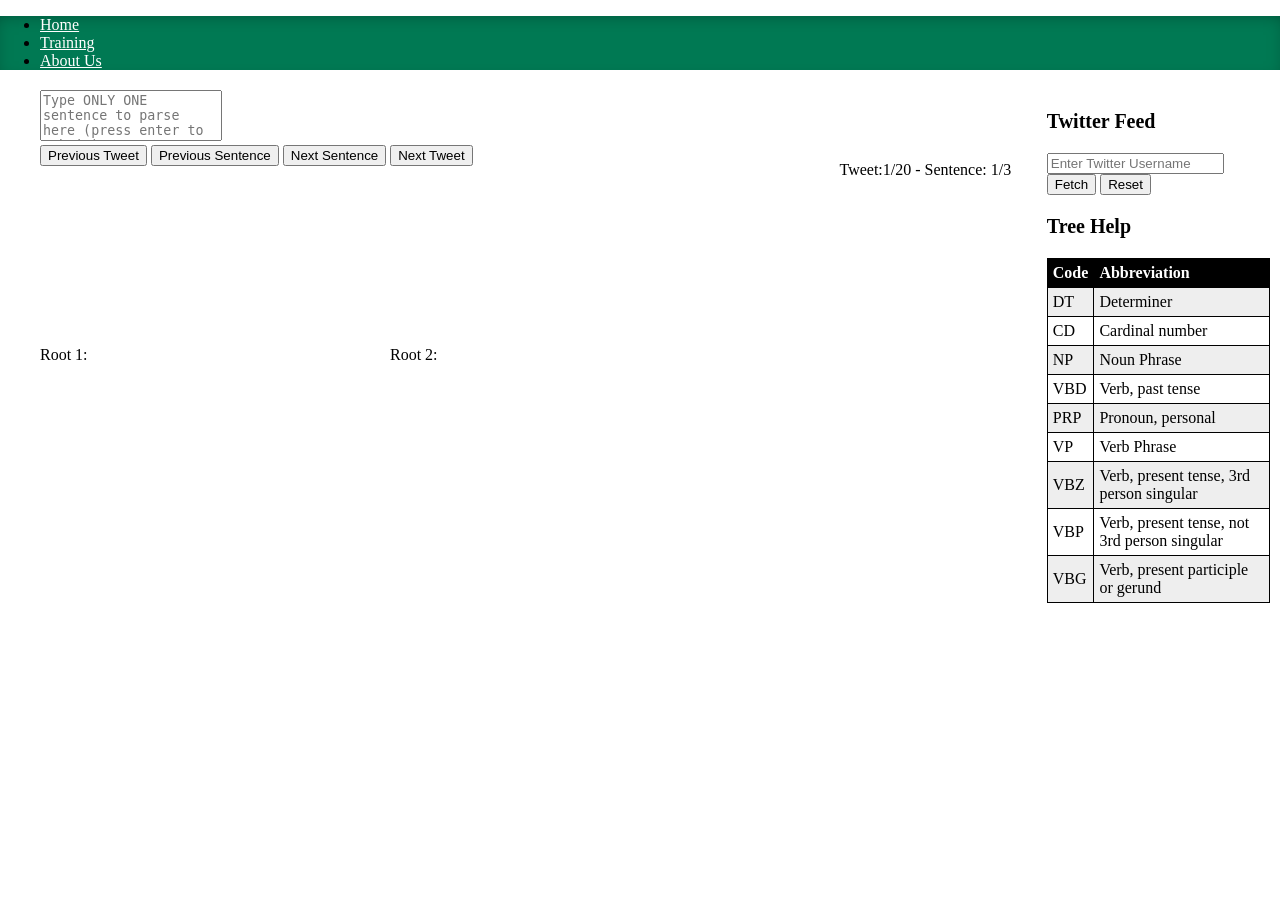
==== WebContent/ap.ww/index.html @ fc044a5b "First Commit - Add Project Add the complete project. target and lib is left out." ====
<!DOCTYPE html>

<html lang="en">

<head>

  <title>Ambiguity Parse Visualization</title>

  <meta name="viewport" content="width=device-width, initial-scale=1.0">

  <link rel="stylesheet" type="text/css" href="ap.ww.resources/jquery-ui-1.9.2.custom.css">
  <link rel="stylesheet" type="text/css" href="ap.ww.resources/font-awesome.min.css">

  <link rel="stylesheet" type="text/css" href="ap.ww.resources/bootstrap.min.css">
  <link rel="stylesheet" type="text/css" href="ap.ww/digraph.css">
  <script type="text/javascript" src="ap.ww.resources/jquery-2.0.0.min.js"></script>
  <script type="text/javascript" src="ap.ww.resources/jquery.form.min.js"></script>

  <script src="ap.ww.resources/d3.v3.min.js" charset="utf-8"></script>
  <script src="ap.ww.resources/dagre-d3.js"></script>
  <script src="ap.ww.resources/uri.min.js"></script>
<style>
* {
    box-sizing: border-box;
}

body {
    margin: 0;
}

/* Create two equal columns that floats next to each other */
.column-1 {
    float: left;
    width: 79%;
    padding-left: 40px;
}
.column-2 {
    float: right;
    width: 19%;
    padding: 10px;
}

.navbar{
    
        background-color: #007953;
    box-shadow: inset 0 5px 20px -10px rgba(0,0,0,0.5);
    margin-bottom: 20px !important;
}
.rootFloat{
    
    float:left;
    width:350px;
}
.overflowTable{
    overflow:auto;
    max-height: 200px;
        margin-bottom: 5px;
    border-color: black;
    border: 1px;
}
.fonthead{
    
    font-weight: bolder;
    font-size: 20px;

}
.navbar-inverse .brand, .navbar-inverse .nav>li>a{
    
    color :white !important;
}
/* Clear floats after the columns */
.row:after {
    content: "";
    display: table;
    clear: both;
}
    
table {
    width:100%;
}
table, th, td {
    border: 1px solid black;
    border-collapse: collapse;
}
th, td {
    padding: 5px;
    text-align: left;
}
table#t01 tr:nth-child(even) {
    background-color: #eee;
}
table#t01 tr:nth-child(odd) {
   background-color:#fff;
}
table#t01 th {
    background-color: black;
    color: white;
}
#level{
	font-size : 10px;
	width : 20px;
	height : 20px;
}
</style>
</head>

<body>
    <nav class="navbar navbar-inverse">
  <div class="container-fluid">
    <ul class="nav navbar-nav">
      <li class="active"><a href="#">Home</a></li>
      <li><a href="ap.ww/training.html">Training</a></li>
      <li><a href="ap.ww/abtus.html">About Us</a></li>
    </ul>
  </div>
</nav>
<div class="row">
    <div class="column-1">
        <div>
          <label>
          	<input id="level" value="2" type="hidden"><!-- TODO: Move this to the twitter section -->
            <textarea placeholder="Type ONLY ONE sentence to parse here (press enter to submit)."
                      id="sentence_input"
                      class="text-input"
                      rows="3" style="resize: none;"></textarea>
          </label>
        </div>
        	<div style="margin-bottom: 10px;">
		<button type="button" class="btn btn-primary" onclick="previousTweet()">Previous Tweet</button>
                <button type="button" class="btn btn-primary" onclick="prevSent()">Previous Sentence</button>
                <p style=" float: right;" id="tweetCount">Tweet:1/20 - Sentence: 1/3</p>
                <button type="button" class="btn btn-primary" onclick="nextSent()">Next Sentence</button>
                <button type="button" class="btn btn-primary" onclick="nextTweet()">Next Tweet</button>
                
                
		</div>
            <div id="attach">
              <svg id="svg-canvas" class="main-svg"></svg>
            </div>
        <div>
            <p class="rootFloat" onclick="alert1()">Root 1: <span id="root1"></span></p>
            
            <p class="rootFloat" onclick="alert2()"> Root 2: <span id="root2"></span> </p></div>
    </div>
    <div class="column-2" style="padding-top: 0px;" >
        <div>
            <p class="fonthead"> Twitter Feed </p>
            <input type="text" id="twUname" placeholder="Enter Twitter Username"> <br>
            <input  type="submit" class="btn btn-success" value="Fetch" onclick="twitterFetch()">
            <input type="reset" class="btn btn-warning" onclick="reset()" style="color: black;">
        </div>
        <div class="overflowTable">
            <table id="dynamicTable">    
            </table>
        </div>
        <p class="fonthead">Tree Help</p>
            <table id="t01">
              <tr>
                <th>Code</th> 
                <th>Abbreviation</th>
              </tr>
              <tr>
                <td>DT </td>
                <td>Determiner</td>
              </tr>
              <tr>
                <td>CD </td>
                <td>Cardinal number</td>
              </tr>
              <tr>
                <td>NP</td>
                <td>Noun Phrase</td>
              </tr>
                  <tr>
                <td>VBD</td>
                <td>Verb, past tense</td>
              </tr>
                  <tr>
                <td>PRP</td>
                <td>Pronoun, personal</td>
              </tr>
                  <tr>
                <td>VP</td>
                <td>Verb Phrase</td>
              </tr>
                  <tr>
                <td>VBZ</td>
                <td>Verb, present tense, 3rd person singular</td>
              </tr>
                  <tr>
                <td>VBP</td>
                <td>Verb, present tense, not 3rd person singular</td>
              </tr>
                  <tr>
                <td>VBG</td>
                <td>Verb, present participle or gerund</td>
              </tr>
            </table>  
        </div>
    </div>

    
<script>
    var rootprob="";
     var realrootprob="";
  var input = $("#sentence_input");
  var level = $("#level");	
  input.keypress(function (e) {
    if (e.which === 13) {
      renderText(input.val(), level.val());
      e.preventDefault();
    }
  });

  function renderText(text, level) {
    $.ajax({
      type: 'POST',
      dataType: 'html',
      url: "parser",
      data: {
        text: text,
        level: level
      },
      error: function(err){
        console.log(err);
      }
      ,
      success: function (data) {

         
        $("#svg-canvas").empty();

        var dataParsed = JSON.parse(data);
         rootprob=dataParsed[0].Root;
         realrootprob=dataParsed[0].RRoot;
        var nodes = {};
        var edges = [];

        dataParsed.forEach(function (e) {
          populate(e, nodes, edges);
        });

        var g = new dagreD3.graphlib.Graph()
            .setGraph({})
            .setDefaultEdgeLabel(function () {
              return {};
            });

        for (var key in nodes) {
          var node = nodes[key];
          g.setNode(node.id, {
            label: node.label,
            class: node.nodeclass,
            //  round edges
            rx: 5,
            ry: 5
          });
        }

        edges.forEach(function (e) {
          g.setEdge(e.source, e.target, {
            lineTension: .8,
            lineInterpolate: "bundle"
          });
        });

        var render = new dagreD3.render();

        var svg = d3.select("#svg-canvas"),
            svgGroup = svg.append("g");

        render(d3.select("#svg-canvas g"), g);

        var xCenterOffset = (svg.attr("width") - g.graph().width) / 2;
        svgGroup.attr("transform", "translate(" + xCenterOffset + ", 20)");
        svg.attr("height", g.graph().height + 40);

        //  enable zoom and scrolling
        svgGroup.attr("transform", "translate(5, 5)");
        
        svg.call(d3.behavior.zoom().on("zoom", function redraw() {
          svgGroup.attr("transform",
              "translate(" + d3.event.translate + ")" + " scale(" + d3.event.scale + ")");
        }));
        roots();
      }
    });
  }

  function populate(data, nodes, edges) {
    var nodeID = Object.keys(nodes).length;

    var newNode = {
      label: (data.data.type === "TK") ? data.data.word : data.data.type,
      id: nodeID + ""
    };

    var classes = ["type-" + data.data.type];
    if (data.data.ne) {
      classes.push("ne-" + data.data.ne);
    }

    newNode.nodeclass = classes.join(" ");

    nodes[nodeID] = newNode;

    data.children.forEach(function (child) {
      var newChild = populate(child, nodes, edges);

      edges.push({
        source: newNode.id,
        target: newChild.id,
        id: newNode.id + "-" + newChild.id
      });

    });

    return newNode;
  }


  function buildGraphData(node, nodes, links) {

    var index = nodes.length;
    nodes.push({
      name: node.data.content,
      group: 1
    });

    node.children.forEach(function (e) {
      links.push({
        source: index,
        target: nodes.length,
        value: 2
      });
      buildGraphData(e, nodes, links);
    });
  }
function roots(){
        $('#root1').html("");
     $('#root2').html("");
      $('#root3').html("");
     
    
    $('#root1').html(rootprob[0]);
     $('#root2').html(rootprob[1]);
      $('#root3').html(rootprob[2]);
      
        console.log(realrootprob);
        console.log(rootprob);
}

function alert1(){
    alert("Root 1: " +realrootprob[0]);
    
}
function alert2(){
  
    alert("Root 2: " +realrootprob[1]);
   
    
}
function alert3(){

    alert("Root 3: " +realrootprob[2]);

}
 var jsonTw=[];
 function twitterFetch(){
     
     
    var tweet= '@'+$('#twUname').val();
    
       $.ajax({
      type: 'POST',
      dataType: 'html',
      url: "parser",
      data: {
        tweet: tweet
        
      },
      error: function(err){
        console.log(err);
      },
      
      success: function (data) {

      
        var datap = JSON.parse(data);
        twiterTable(datap);
        
        for(i=0;i<datap.Tweet.length;i++){
        
    }
    }
        });
 
    }
    var sen=[];
    function twiterTable(json){
        
                    var inHTML = "";
                        jsonTw=json.Tweet;
            $.each(json.Tweet, function(index, value){
                
                var newItem = "<tr><td onclick=tweetPass(" + index + ")>"+ value + "</td></tr>";
                sen=value;
                inHTML += newItem;  
            });

            $("table#dynamicTable").html(inHTML);
    }
    var count=0;
    var tweetlen=0;
    var arr1=[];
    var count_sen=0;
    function tweetPass(id){
        count_sen=0;
        count=id;
        //$('#sentence_input').html(sen.split(/\W+/));
        var text=jsonTw[id].split("https")[0];
        arr1=text.match(/([^\.!\?]+[\.!\?]+)|([^\.!\?]+$)/g);
        tweetlen=arr1.length;
       if(arr1.length>0){
            
        $('#sentence_input').html(arr1[0]);
   }
   else{
           $('#sentence_input').html(text);
       }
  
        
       renderText(input.val());
       var count_txt="Tweet:"+ count + "/20 - Sentence: "+count_sen+"/3";
       $('#tweetCount').html(count_txt);
    }
    var c=0;
    
    function nextSent(){
        console.log(tweetlen);
            console.log(arr1);
            if(count_sen >= 0 && count_sen < tweetlen){
            count_sen=count_sen+1;
             $('#sentence_input').html(arr1[count_sen]);
             renderText(input.val());

         }
        }
    function prevSent(){
            console.log(tweetlen);
            console.log(arr1);
             if(count_sen > 0 && count_sen <= tweetlen){
            count_sen=count_sen-1;
             $('#sentence_input').html(arr1[count_sen]);
             renderText(input.val());
         }
        }
        
        
        
    
    function nextTweet(){
        
        count++;
        tweetPass(count);   
        
    }
    function previousTweet(){
        
        count--;
        tweetPass(count); 
    }
 function reset(){
     $('#twUname').val('');
 }
 
 $('#level').hover(
	function(){
		$(this).prop("title","Sets the level to which trees are compared for similarity. If trees are similar only one tree is returned.")
	}		 
 )
</script>

</body>

</html>
<!--
Reference:- https://github.com/bpodgursky/nlpviz
-->
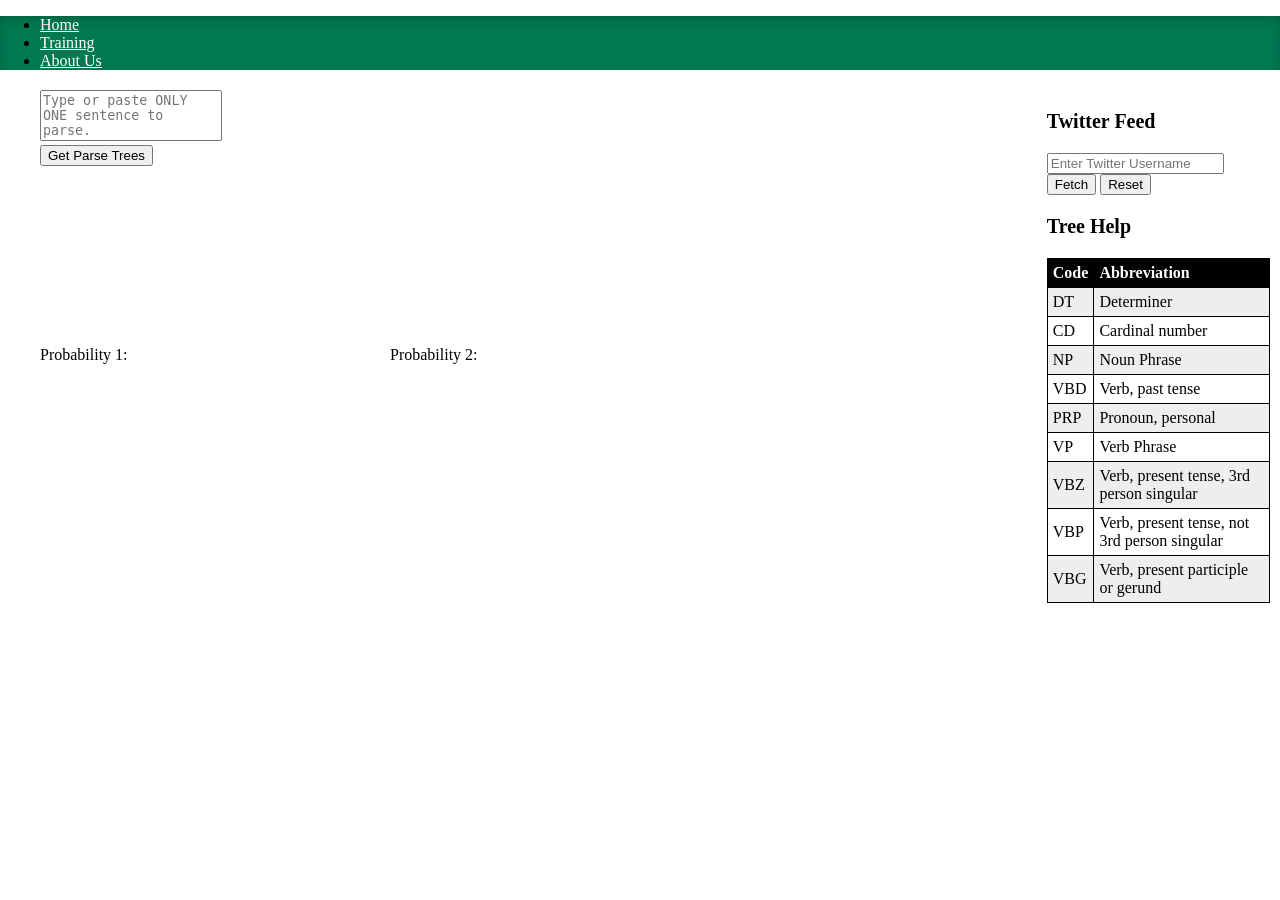
==== commit 2889fa8c: "UI Changes 1. Hide buttons for twitter modules. 2. Add button and modify js method to get the parse " ====
--- a/WebContent/ap.ww/index.html
+++ b/WebContent/ap.ww/index.html
@@ -1,489 +1,503 @@
-<!DOCTYPE html>
-
-<html lang="en">
-
-<head>
-
-  <title>Ambiguity Parse Visualization</title>
-
-  <meta name="viewport" content="width=device-width, initial-scale=1.0">
-
-  <link rel="stylesheet" type="text/css" href="ap.ww.resources/jquery-ui-1.9.2.custom.css">
-  <link rel="stylesheet" type="text/css" href="ap.ww.resources/font-awesome.min.css">
-
-  <link rel="stylesheet" type="text/css" href="ap.ww.resources/bootstrap.min.css">
-  <link rel="stylesheet" type="text/css" href="ap.ww/digraph.css">
-  <script type="text/javascript" src="ap.ww.resources/jquery-2.0.0.min.js"></script>
-  <script type="text/javascript" src="ap.ww.resources/jquery.form.min.js"></script>
-
-  <script src="ap.ww.resources/d3.v3.min.js" charset="utf-8"></script>
-  <script src="ap.ww.resources/dagre-d3.js"></script>
-  <script src="ap.ww.resources/uri.min.js"></script>
-<style>
-* {
-    box-sizing: border-box;
-}
-
-body {
-    margin: 0;
-}
-
-/* Create two equal columns that floats next to each other */
-.column-1 {
-    float: left;
-    width: 79%;
-    padding-left: 40px;
-}
-.column-2 {
-    float: right;
-    width: 19%;
-    padding: 10px;
-}
-
-.navbar{
-    
-        background-color: #007953;
-    box-shadow: inset 0 5px 20px -10px rgba(0,0,0,0.5);
-    margin-bottom: 20px !important;
-}
-.rootFloat{
-    
-    float:left;
-    width:350px;
-}
-.overflowTable{
-    overflow:auto;
-    max-height: 200px;
-        margin-bottom: 5px;
-    border-color: black;
-    border: 1px;
-}
-.fonthead{
-    
-    font-weight: bolder;
-    font-size: 20px;
-
-}
-.navbar-inverse .brand, .navbar-inverse .nav>li>a{
-    
-    color :white !important;
-}
-/* Clear floats after the columns */
-.row:after {
-    content: "";
-    display: table;
-    clear: both;
-}
-    
-table {
-    width:100%;
-}
-table, th, td {
-    border: 1px solid black;
-    border-collapse: collapse;
-}
-th, td {
-    padding: 5px;
-    text-align: left;
-}
-table#t01 tr:nth-child(even) {
-    background-color: #eee;
-}
-table#t01 tr:nth-child(odd) {
-   background-color:#fff;
-}
-table#t01 th {
-    background-color: black;
-    color: white;
-}
-#level{
-	font-size : 10px;
-	width : 20px;
-	height : 20px;
-}
-</style>
-</head>
-
-<body>
-    <nav class="navbar navbar-inverse">
-  <div class="container-fluid">
-    <ul class="nav navbar-nav">
-      <li class="active"><a href="#">Home</a></li>
-      <li><a href="ap.ww/training.html">Training</a></li>
-      <li><a href="ap.ww/abtus.html">About Us</a></li>
-    </ul>
-  </div>
-</nav>
-<div class="row">
-    <div class="column-1">
-        <div>
-          <label>
-          	<input id="level" value="2" type="hidden"><!-- TODO: Move this to the twitter section -->
-            <textarea placeholder="Type ONLY ONE sentence to parse here (press enter to submit)."
-                      id="sentence_input"
-                      class="text-input"
-                      rows="3" style="resize: none;"></textarea>
-          </label>
-        </div>
-        	<div style="margin-bottom: 10px;">
-		<button type="button" class="btn btn-primary" onclick="previousTweet()">Previous Tweet</button>
-                <button type="button" class="btn btn-primary" onclick="prevSent()">Previous Sentence</button>
-                <p style=" float: right;" id="tweetCount">Tweet:1/20 - Sentence: 1/3</p>
-                <button type="button" class="btn btn-primary" onclick="nextSent()">Next Sentence</button>
-                <button type="button" class="btn btn-primary" onclick="nextTweet()">Next Tweet</button>
-                
-                
-		</div>
-            <div id="attach">
-              <svg id="svg-canvas" class="main-svg"></svg>
-            </div>
-        <div>
-            <p class="rootFloat" onclick="alert1()">Root 1: <span id="root1"></span></p>
-            
-            <p class="rootFloat" onclick="alert2()"> Root 2: <span id="root2"></span> </p></div>
-    </div>
-    <div class="column-2" style="padding-top: 0px;" >
-        <div>
-            <p class="fonthead"> Twitter Feed </p>
-            <input type="text" id="twUname" placeholder="Enter Twitter Username"> <br>
-            <input  type="submit" class="btn btn-success" value="Fetch" onclick="twitterFetch()">
-            <input type="reset" class="btn btn-warning" onclick="reset()" style="color: black;">
-        </div>
-        <div class="overflowTable">
-            <table id="dynamicTable">    
-            </table>
-        </div>
-        <p class="fonthead">Tree Help</p>
-            <table id="t01">
-              <tr>
-                <th>Code</th> 
-                <th>Abbreviation</th>
-              </tr>
-              <tr>
-                <td>DT </td>
-                <td>Determiner</td>
-              </tr>
-              <tr>
-                <td>CD </td>
-                <td>Cardinal number</td>
-              </tr>
-              <tr>
-                <td>NP</td>
-                <td>Noun Phrase</td>
-              </tr>
-                  <tr>
-                <td>VBD</td>
-                <td>Verb, past tense</td>
-              </tr>
-                  <tr>
-                <td>PRP</td>
-                <td>Pronoun, personal</td>
-              </tr>
-                  <tr>
-                <td>VP</td>
-                <td>Verb Phrase</td>
-              </tr>
-                  <tr>
-                <td>VBZ</td>
-                <td>Verb, present tense, 3rd person singular</td>
-              </tr>
-                  <tr>
-                <td>VBP</td>
-                <td>Verb, present tense, not 3rd person singular</td>
-              </tr>
-                  <tr>
-                <td>VBG</td>
-                <td>Verb, present participle or gerund</td>
-              </tr>
-            </table>  
-        </div>
-    </div>
-
-    
-<script>
-    var rootprob="";
-     var realrootprob="";
-  var input = $("#sentence_input");
-  var level = $("#level");	
-  input.keypress(function (e) {
-    if (e.which === 13) {
-      renderText(input.val(), level.val());
-      e.preventDefault();
-    }
-  });
-
-  function renderText(text, level) {
-    $.ajax({
-      type: 'POST',
-      dataType: 'html',
-      url: "parser",
-      data: {
-        text: text,
-        level: level
-      },
-      error: function(err){
-        console.log(err);
-      }
-      ,
-      success: function (data) {
-
-         
-        $("#svg-canvas").empty();
-
-        var dataParsed = JSON.parse(data);
-         rootprob=dataParsed[0].Root;
-         realrootprob=dataParsed[0].RRoot;
-        var nodes = {};
-        var edges = [];
-
-        dataParsed.forEach(function (e) {
-          populate(e, nodes, edges);
-        });
-
-        var g = new dagreD3.graphlib.Graph()
-            .setGraph({})
-            .setDefaultEdgeLabel(function () {
-              return {};
-            });
-
-        for (var key in nodes) {
-          var node = nodes[key];
-          g.setNode(node.id, {
-            label: node.label,
-            class: node.nodeclass,
-            //  round edges
-            rx: 5,
-            ry: 5
-          });
-        }
-
-        edges.forEach(function (e) {
-          g.setEdge(e.source, e.target, {
-            lineTension: .8,
-            lineInterpolate: "bundle"
-          });
-        });
-
-        var render = new dagreD3.render();
-
-        var svg = d3.select("#svg-canvas"),
-            svgGroup = svg.append("g");
-
-        render(d3.select("#svg-canvas g"), g);
-
-        var xCenterOffset = (svg.attr("width") - g.graph().width) / 2;
-        svgGroup.attr("transform", "translate(" + xCenterOffset + ", 20)");
-        svg.attr("height", g.graph().height + 40);
-
-        //  enable zoom and scrolling
-        svgGroup.attr("transform", "translate(5, 5)");
-        
-        svg.call(d3.behavior.zoom().on("zoom", function redraw() {
-          svgGroup.attr("transform",
-              "translate(" + d3.event.translate + ")" + " scale(" + d3.event.scale + ")");
-        }));
-        roots();
-      }
-    });
-  }
-
-  function populate(data, nodes, edges) {
-    var nodeID = Object.keys(nodes).length;
-
-    var newNode = {
-      label: (data.data.type === "TK") ? data.data.word : data.data.type,
-      id: nodeID + ""
-    };
-
-    var classes = ["type-" + data.data.type];
-    if (data.data.ne) {
-      classes.push("ne-" + data.data.ne);
-    }
-
-    newNode.nodeclass = classes.join(" ");
-
-    nodes[nodeID] = newNode;
-
-    data.children.forEach(function (child) {
-      var newChild = populate(child, nodes, edges);
-
-      edges.push({
-        source: newNode.id,
-        target: newChild.id,
-        id: newNode.id + "-" + newChild.id
-      });
-
-    });
-
-    return newNode;
-  }
-
-
-  function buildGraphData(node, nodes, links) {
-
-    var index = nodes.length;
-    nodes.push({
-      name: node.data.content,
-      group: 1
-    });
-
-    node.children.forEach(function (e) {
-      links.push({
-        source: index,
-        target: nodes.length,
-        value: 2
-      });
-      buildGraphData(e, nodes, links);
-    });
-  }
-function roots(){
-        $('#root1').html("");
-     $('#root2').html("");
-      $('#root3').html("");
-     
-    
-    $('#root1').html(rootprob[0]);
-     $('#root2').html(rootprob[1]);
-      $('#root3').html(rootprob[2]);
-      
-        console.log(realrootprob);
-        console.log(rootprob);
-}
-
-function alert1(){
-    alert("Root 1: " +realrootprob[0]);
-    
-}
-function alert2(){
-  
-    alert("Root 2: " +realrootprob[1]);
-   
-    
-}
-function alert3(){
-
-    alert("Root 3: " +realrootprob[2]);
-
-}
- var jsonTw=[];
- function twitterFetch(){
-     
-     
-    var tweet= '@'+$('#twUname').val();
-    
-       $.ajax({
-      type: 'POST',
-      dataType: 'html',
-      url: "parser",
-      data: {
-        tweet: tweet
-        
-      },
-      error: function(err){
-        console.log(err);
-      },
-      
-      success: function (data) {
-
-      
-        var datap = JSON.parse(data);
-        twiterTable(datap);
-        
-        for(i=0;i<datap.Tweet.length;i++){
-        
-    }
-    }
-        });
- 
-    }
-    var sen=[];
-    function twiterTable(json){
-        
-                    var inHTML = "";
-                        jsonTw=json.Tweet;
-            $.each(json.Tweet, function(index, value){
-                
-                var newItem = "<tr><td onclick=tweetPass(" + index + ")>"+ value + "</td></tr>";
-                sen=value;
-                inHTML += newItem;  
-            });
-
-            $("table#dynamicTable").html(inHTML);
-    }
-    var count=0;
-    var tweetlen=0;
-    var arr1=[];
-    var count_sen=0;
-    function tweetPass(id){
-        count_sen=0;
-        count=id;
-        //$('#sentence_input').html(sen.split(/\W+/));
-        var text=jsonTw[id].split("https")[0];
-        arr1=text.match(/([^\.!\?]+[\.!\?]+)|([^\.!\?]+$)/g);
-        tweetlen=arr1.length;
-       if(arr1.length>0){
-            
-        $('#sentence_input').html(arr1[0]);
-   }
-   else{
-           $('#sentence_input').html(text);
-       }
-  
-        
-       renderText(input.val());
-       var count_txt="Tweet:"+ count + "/20 - Sentence: "+count_sen+"/3";
-       $('#tweetCount').html(count_txt);
-    }
-    var c=0;
-    
-    function nextSent(){
-        console.log(tweetlen);
-            console.log(arr1);
-            if(count_sen >= 0 && count_sen < tweetlen){
-            count_sen=count_sen+1;
-             $('#sentence_input').html(arr1[count_sen]);
-             renderText(input.val());
-
-         }
-        }
-    function prevSent(){
-            console.log(tweetlen);
-            console.log(arr1);
-             if(count_sen > 0 && count_sen <= tweetlen){
-            count_sen=count_sen-1;
-             $('#sentence_input').html(arr1[count_sen]);
-             renderText(input.val());
-         }
-        }
-        
-        
-        
-    
-    function nextTweet(){
-        
-        count++;
-        tweetPass(count);   
-        
-    }
-    function previousTweet(){
-        
-        count--;
-        tweetPass(count); 
-    }
- function reset(){
-     $('#twUname').val('');
- }
- 
- $('#level').hover(
-	function(){
-		$(this).prop("title","Sets the level to which trees are compared for similarity. If trees are similar only one tree is returned.")
-	}		 
- )
-</script>
-
-</body>
-
-</html>
-<!--
-Reference:- https://github.com/bpodgursky/nlpviz
+<!DOCTYPE html>
+
+<html lang="en">
+
+<head>
+
+<title>Ambiguity Parse Visualization</title>
+
+<meta name="viewport" content="width=device-width, initial-scale=1.0">
+
+<link rel="stylesheet" type="text/css"
+	href="ap.ww.resources/jquery-ui-1.9.2.custom.css">
+<link rel="stylesheet" type="text/css"
+	href="ap.ww.resources/font-awesome.min.css">
+
+<link rel="stylesheet" type="text/css"
+	href="ap.ww.resources/bootstrap.min.css">
+<link rel="stylesheet" type="text/css" href="ap.ww/digraph.css">
+<script type="text/javascript" src="ap.ww.resources/jquery-2.0.0.min.js"></script>
+<script type="text/javascript" src="ap.ww.resources/jquery.form.min.js"></script>
+
+<script src="ap.ww.resources/d3.v3.min.js" charset="utf-8"></script>
+<script src="ap.ww.resources/dagre-d3.js"></script>
+<script src="ap.ww.resources/uri.min.js"></script>
+<style>
+* {
+	box-sizing: border-box;
+}
+
+body {
+	margin: 0;
+}
+
+/* Create two equal columns that floats next to each other */
+.column-1 {
+	float: left;
+	width: 79%;
+	padding-left: 40px;
+}
+
+.column-2 {
+	float: right;
+	width: 19%;
+	padding: 10px;
+}
+
+.navbar {
+	background-color: #007953;
+	box-shadow: inset 0 5px 20px -10px rgba(0, 0, 0, 0.5);
+	margin-bottom: 20px !important;
+}
+
+.rootFloat {
+	float: left;
+	width: 350px;
+}
+
+.overflowTable {
+	overflow: auto;
+	max-height: 200px;
+	margin-bottom: 5px;
+	border-color: black;
+	border: 1px;
+}
+
+.fonthead {
+	font-weight: bolder;
+	font-size: 20px;
+}
+
+.navbar-inverse .brand, .navbar-inverse .nav>li>a {
+	color: white !important;
+}
+/* Clear floats after the columns */
+.row:after {
+	content: "";
+	display: table;
+	clear: both;
+}
+
+table {
+	width: 100%;
+}
+
+table, th, td {
+	border: 1px solid black;
+	border-collapse: collapse;
+}
+
+th, td {
+	padding: 5px;
+	text-align: left;
+}
+
+table#t01 tr:nth-child(even) {
+	background-color: #eee;
+}
+
+table#t01 tr:nth-child(odd) {
+	background-color: #fff;
+}
+
+table#t01 th {
+	background-color: black;
+	color: white;
+}
+
+#level {
+	font-size: 10px;
+	width: 20px;
+	height: 20px;
+}
+</style>
+</head>
+
+<body>
+	<nav class="navbar navbar-inverse">
+		<div class="container-fluid">
+			<ul class="nav navbar-nav">
+				<li class="active"><a href="#">Home</a></li>
+				<li><a href="ap.ww/training.html">Training</a></li>
+				<li><a href="ap.ww/abtus.html">About Us</a></li>
+			</ul>
+		</div>
+	</nav>
+	<div class="row">
+		<div class="column-1">
+			<div>
+				<label> <input id="level" value="2" type="hidden">
+				<!-- TODO: Move this to the twitter section --> <textarea
+						placeholder="Type or paste ONLY ONE sentence to parse."
+						id="sentence_input" class="text-input" rows="3"
+						style="resize: none;"></textarea>
+				</label>
+			</div>
+			<div style="margin-bottom: 10px;">
+				<button type="button" class="btn btn-primary" onclick="getTrees()">Get
+					Parse Trees</button>
+				<!-- 
+				<button type="button" class="btn btn-primary" onclick="previousTweet()">Previous Tweet</button>
+                <button type="button" class="btn btn-primary" onclick="prevSent()">Previous Sentence</button>
+                <p style=" float: right;" id="tweetCount">Tweet:1/20 - Sentence: 1/3</p>
+                <button type="button" class="btn btn-primary" onclick="nextSent()">Next Sentence</button>
+                <button type="button" class="btn btn-primary" onclick="nextTweet()">Next Tweet</button>
+                 -->
+
+			</div>
+			<div id="attach">
+				<svg id="svg-canvas" class="main-svg"></svg>
+			</div>
+			<div>
+				<p class="rootFloat">
+					Probability 1: <span id="root1"></span>
+				</p>
+
+				<p class="rootFloat">
+					Probability 2: <span id="root2"></span>
+				</p>
+			</div>
+		</div>
+		<div class="column-2" style="padding-top: 0px;">
+			<div>
+				<p class="fonthead">Twitter Feed</p>
+				<input type="text" id="twUname" placeholder="Enter Twitter Username">
+				<br> <input type="submit" class="btn btn-success" value="Fetch"
+					onclick="twitterFetch()"> <input type="reset"
+					class="btn btn-warning" onclick="reset()" style="color: black;">
+			</div>
+			<div class="overflowTable">
+				<table id="dynamicTable">
+				</table>
+			</div>
+			<p class="fonthead">Tree Help</p>
+			<table id="t01">
+				<tr>
+					<th>Code</th>
+					<th>Abbreviation</th>
+				</tr>
+				<tr>
+					<td>DT</td>
+					<td>Determiner</td>
+				</tr>
+				<tr>
+					<td>CD</td>
+					<td>Cardinal number</td>
+				</tr>
+				<tr>
+					<td>NP</td>
+					<td>Noun Phrase</td>
+				</tr>
+				<tr>
+					<td>VBD</td>
+					<td>Verb, past tense</td>
+				</tr>
+				<tr>
+					<td>PRP</td>
+					<td>Pronoun, personal</td>
+				</tr>
+				<tr>
+					<td>VP</td>
+					<td>Verb Phrase</td>
+				</tr>
+				<tr>
+					<td>VBZ</td>
+					<td>Verb, present tense, 3rd person singular</td>
+				</tr>
+				<tr>
+					<td>VBP</td>
+					<td>Verb, present tense, not 3rd person singular</td>
+				</tr>
+				<tr>
+					<td>VBG</td>
+					<td>Verb, present participle or gerund</td>
+				</tr>
+			</table>
+		</div>
+	</div>
+
+
+	<script>
+    var rootprob="";
+     var realrootprob="";
+  var input = $("#sentence_input");
+  var level = $("#level");	
+  function getTrees() {
+    //if (e.which === 13) {
+      renderText(input.val(), level.val());
+      //e.preventDefault();
+    //}
+  }
+
+  function renderText(text, level) {
+    $.ajax({
+      type: 'POST',
+      dataType: 'html',
+      url: "parser",
+      data: {
+        text: text,
+        level: level
+      },
+      error: function(err){
+        console.log(err);
+      }
+      ,
+      success: function (data) {
+
+         
+        $("#svg-canvas").empty();
+
+        var dataParsed = JSON.parse(data);
+         rootprob=dataParsed[0].Root;
+         realrootprob=dataParsed[0].RRoot;
+        var nodes = {};
+        var edges = [];
+
+        dataParsed.forEach(function (e) {
+          populate(e, nodes, edges);
+        });
+
+        var g = new dagreD3.graphlib.Graph()
+            .setGraph({})
+            .setDefaultEdgeLabel(function () {
+              return {};
+            });
+
+        for (var key in nodes) {
+          var node = nodes[key];
+          g.setNode(node.id, {
+            label: node.label,
+            class: node.nodeclass,
+            //  round edges
+            rx: 5,
+            ry: 5
+          });
+        }
+
+        edges.forEach(function (e) {
+          g.setEdge(e.source, e.target, {
+            lineTension: .8,
+            lineInterpolate: "bundle"
+          });
+        });
+
+        var render = new dagreD3.render();
+
+        var svg = d3.select("#svg-canvas"),
+            svgGroup = svg.append("g");
+
+        render(d3.select("#svg-canvas g"), g);
+
+        var xCenterOffset = (svg.attr("width") - g.graph().width) / 2;
+        svgGroup.attr("transform", "translate(" + xCenterOffset + ", 20)");
+        svg.attr("height", g.graph().height + 40);
+
+        //  enable zoom and scrolling
+        svgGroup.attr("transform", "translate(5, 5)");
+        
+        svg.call(d3.behavior.zoom().on("zoom", function redraw() {
+          svgGroup.attr("transform",
+              "translate(" + d3.event.translate + ")" + " scale(" + d3.event.scale + ")");
+        }));
+        roots();
+      }
+    });
+  }
+
+  function populate(data, nodes, edges) {
+    var nodeID = Object.keys(nodes).length;
+
+    var newNode = {
+      label: (data.data.type === "TK") ? data.data.word : data.data.type,
+      id: nodeID + ""
+    };
+
+    var classes = ["type-" + data.data.type];
+    if (data.data.ne) {
+      classes.push("ne-" + data.data.ne);
+    }
+
+    newNode.nodeclass = classes.join(" ");
+
+    nodes[nodeID] = newNode;
+
+    data.children.forEach(function (child) {
+      var newChild = populate(child, nodes, edges);
+
+      edges.push({
+        source: newNode.id,
+        target: newChild.id,
+        id: newNode.id + "-" + newChild.id
+      });
+
+    });
+
+    return newNode;
+  }
+
+
+  function buildGraphData(node, nodes, links) {
+
+    var index = nodes.length;
+    nodes.push({
+      name: node.data.content,
+      group: 1
+    });
+
+    node.children.forEach(function (e) {
+      links.push({
+        source: index,
+        target: nodes.length,
+        value: 2
+      });
+      buildGraphData(e, nodes, links);
+    });
+  }
+function roots(){
+    $('#root1').html("");
+    $('#root2').html("");
+     
+    
+    $('#root1').html((rootprob[0]*100).toFixed(2)+"%");
+    $('#root2').html((rootprob[1]*100).toFixed(2)+"%");
+    console.log(realrootprob);
+    console.log(rootprob);
+}
+
+function alert1(){
+    alert("Root 1: " +realrootprob[0]);
+    
+}
+function alert2(){
+  
+    alert("Root 2: " +realrootprob[1]);
+   
+    
+}
+function alert3(){
+
+    alert("Root 3: " +realrootprob[2]);
+
+}
+ var jsonTw=[];
+ function twitterFetch(){
+     
+     
+    var tweet= '@'+$('#twUname').val();
+    
+       $.ajax({
+      type: 'POST',
+      dataType: 'html',
+      url: "parser",
+      data: {
+        tweet: tweet
+        
+      },
+      error: function(err){
+        console.log(err);
+      },
+      
+      success: function (data) {
+
+      
+        var datap = JSON.parse(data);
+        twiterTable(datap);
+        
+        for(i=0;i<datap.Tweet.length;i++){
+        
+    }
+    }
+        });
+ 
+    }
+    var sen=[];
+    function twiterTable(json){
+        
+                    var inHTML = "";
+                        jsonTw=json.Tweet;
+            $.each(json.Tweet, function(index, value){
+                
+                var newItem = "<tr><td onclick=tweetPass(" + index + ")>"+ value + "</td></tr>";
+                sen=value;
+                inHTML += newItem;  
+            });
+
+            $("table#dynamicTable").html(inHTML);
+    }
+    var count=0;
+    var tweetlen=0;
+    var arr1=[];
+    var count_sen=0;
+    function tweetPass(id){
+        count_sen=0;
+        count=id;
+        //$('#sentence_input').html(sen.split(/\W+/));
+        var text=jsonTw[id].split("https")[0];
+        arr1=text.match(/([^\.!\?]+[\.!\?]+)|([^\.!\?]+$)/g);
+        tweetlen=arr1.length;
+       if(arr1.length>0){
+            
+        $('#sentence_input').html(arr1[0]);
+   }
+   else{
+           $('#sentence_input').html(text);
+       }
+  
+        
+       renderText(input.val());
+       var count_txt="Tweet:"+ count + "/20 - Sentence: "+count_sen+"/3";
+       $('#tweetCount').html(count_txt);
+    }
+    var c=0;
+    
+    function nextSent(){
+        console.log(tweetlen);
+            console.log(arr1);
+            if(count_sen >= 0 && count_sen < tweetlen){
+            count_sen=count_sen+1;
+             $('#sentence_input').html(arr1[count_sen]);
+             renderText(input.val());
+
+         }
+        }
+    function prevSent(){
+            console.log(tweetlen);
+            console.log(arr1);
+             if(count_sen > 0 && count_sen <= tweetlen){
+            count_sen=count_sen-1;
+             $('#sentence_input').html(arr1[count_sen]);
+             renderText(input.val());
+         }
+        }
+        
+        
+        
+    
+    function nextTweet(){
+        
+        count++;
+        tweetPass(count);   
+        
+    }
+    function previousTweet(){
+        
+        count--;
+        tweetPass(count); 
+    }
+ function reset(){
+     $('#twUname').val('');
+ }
+ 
+ $('#level').hover(
+	function(){
+		$(this).prop("title","Sets the level to which trees are compared for similarity. If trees are similar only one tree is returned.")
+	}		 
+ )
+</script>
+
+</body>
+
+</html>
+<!--
+Reference:- https://github.com/bpodgursky/nlpviz
 -->
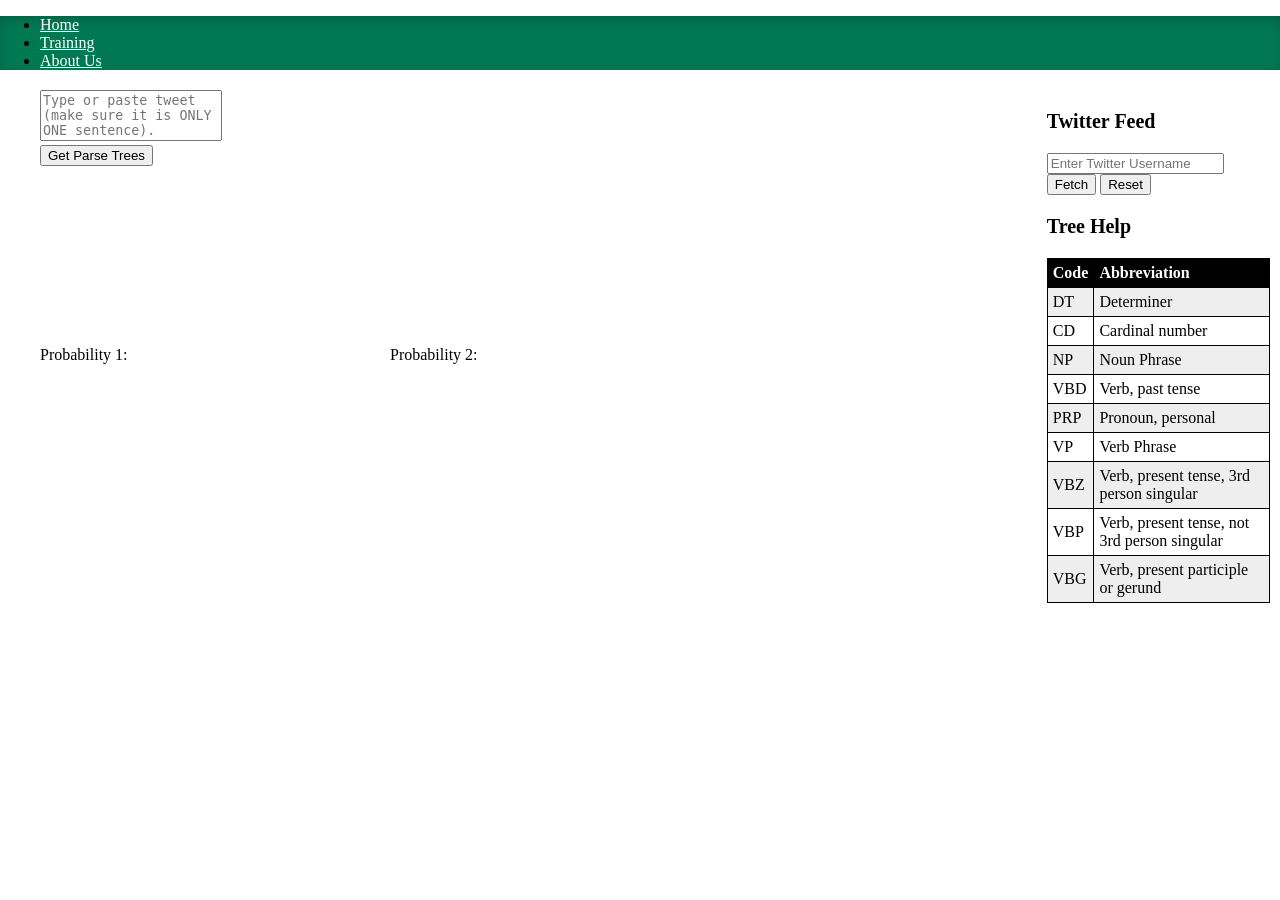
==== commit cc2f8a71: "UI Change 1. Change the placeholder for the textbox." ====
--- a/WebContent/ap.ww/index.html
+++ b/WebContent/ap.ww/index.html
@@ -128,14 +128,13 @@
 			<div>
 				<label> <input id="level" value="2" type="hidden">
 				<!-- TODO: Move this to the twitter section --> <textarea
-						placeholder="Type or paste ONLY ONE sentence to parse."
+						placeholder="Type or paste tweet (make sure it is ONLY ONE sentence)."
 						id="sentence_input" class="text-input" rows="3"
 						style="resize: none;"></textarea>
 				</label>
 			</div>
 			<div style="margin-bottom: 10px;">
-				<button type="button" class="btn btn-primary" onclick="getTrees()">Get
-					Parse Trees</button>
+				<button type="button" class="btn btn-primary" onclick="getTrees()">Get Parse Trees</button>
 				<!-- 
 				<button type="button" class="btn btn-primary" onclick="previousTweet()">Previous Tweet</button>
                 <button type="button" class="btn btn-primary" onclick="prevSent()">Previous Sentence</button>
